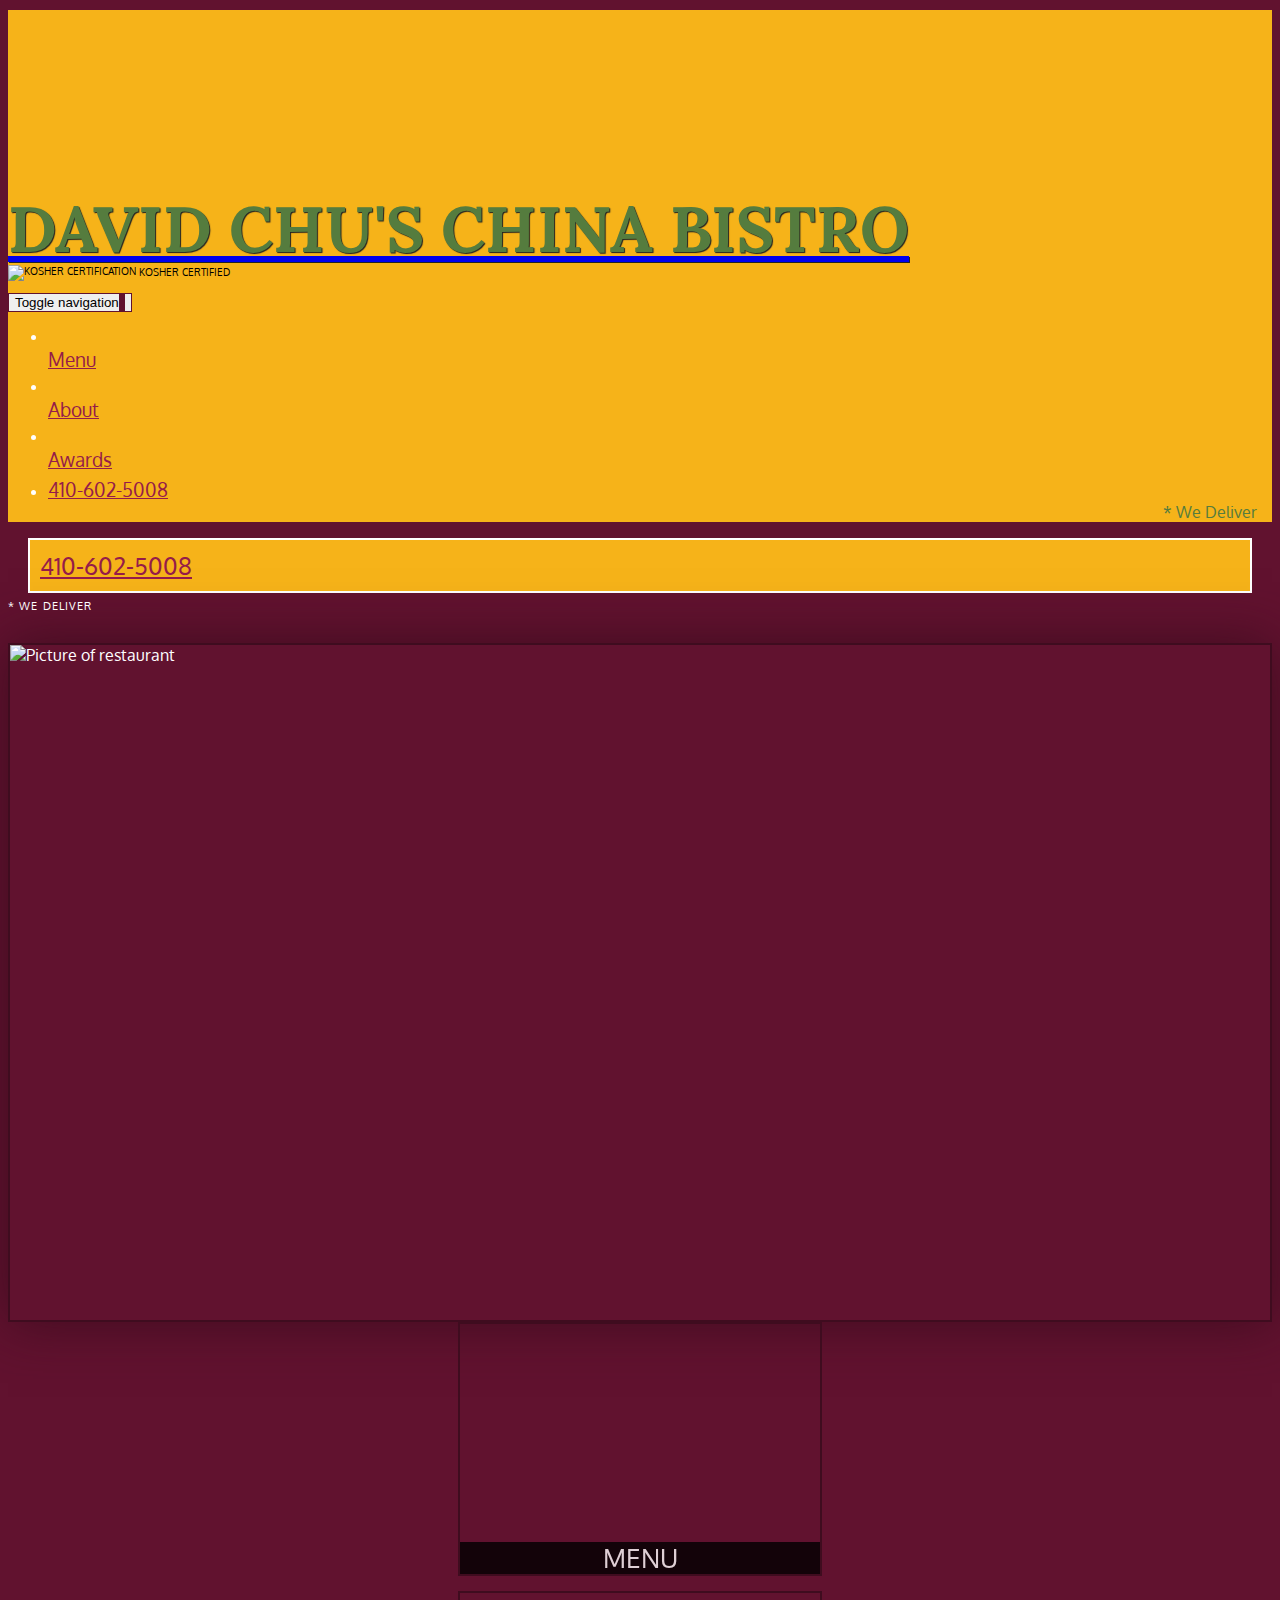
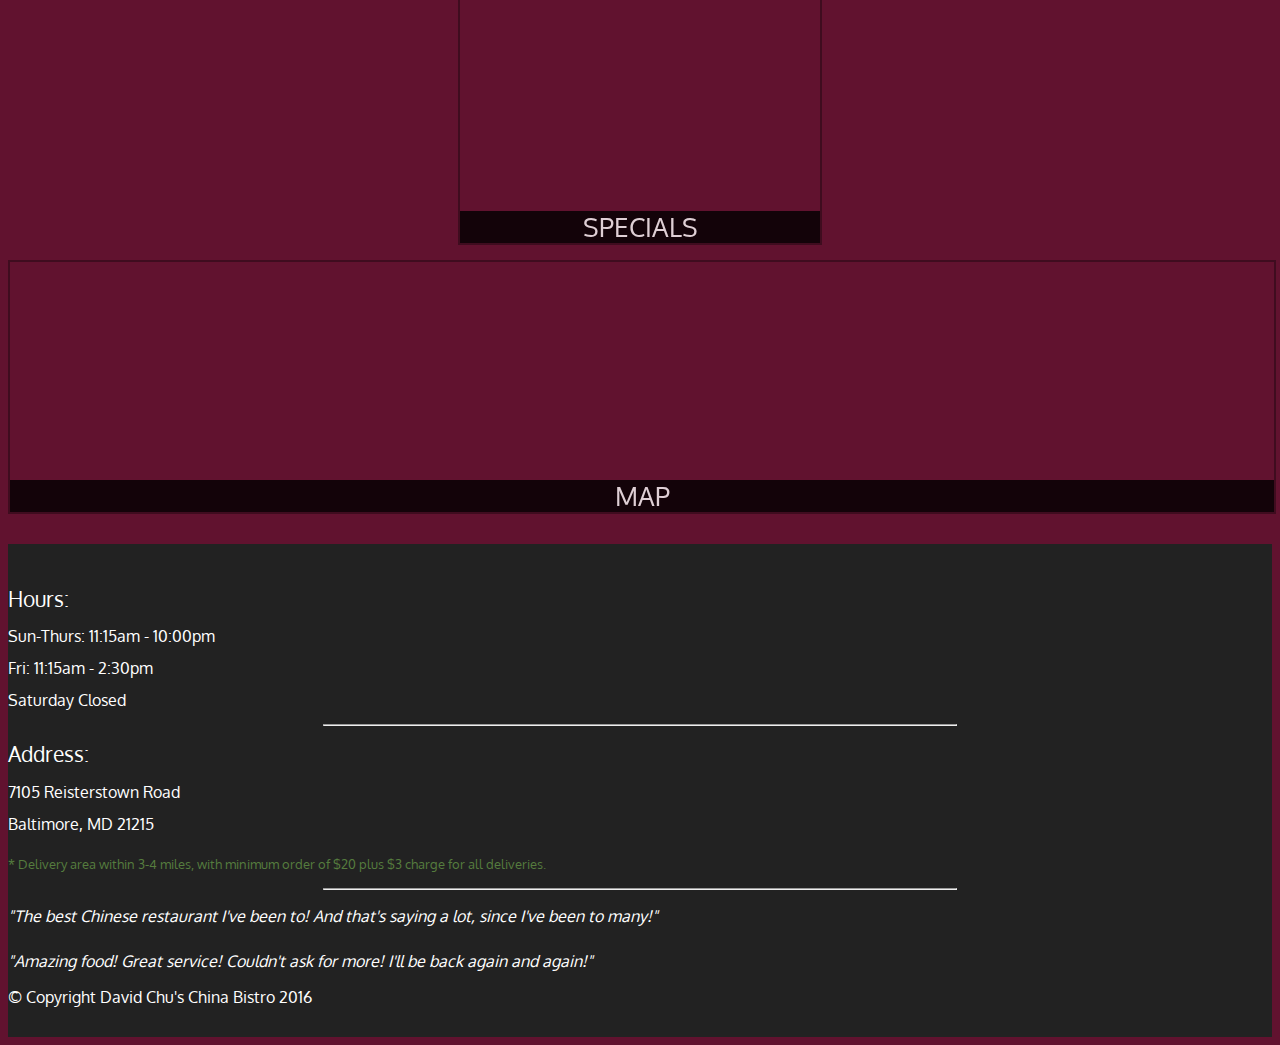
==== examples/Lecture36/before/index.html @ c50a40b7 "all" ====
<!doctype html>
<html lang="en">
  <head>
    <meta charset="utf-8">
    <meta http-equiv="X-UA-Compatible" content="IE=edge">
    <meta name="viewport" content="width=device-width, initial-scale=1">
    <title>David Chu's China Bistro</title>
    <link rel="stylesheet" href="css/bootstrap.min.css">
    <link rel="stylesheet" href="css/styles.css">
    <link href='https://fonts.googleapis.com/css?family=Oxygen:400,300,700' rel='stylesheet' type='text/css'>
    <link href='https://fonts.googleapis.com/css?family=Lora' rel='stylesheet' type='text/css'>
  </head>
<body>
  <header>
    <nav id="header-nav" class="navbar navbar-default">
      <div class="container">
        <div class="navbar-header">
          <a href="index.html" class="pull-left visible-md visible-lg">
            <div id="logo-img"></div>
          </a>

          <div class="navbar-brand">
            <a href="index.html"><h1>David Chu's China Bistro</h1></a>
            <p>
              <img src="images/star-k-logo.png" alt="Kosher certification">
              <span>Kosher Certified</span>
            </p>
          </div>

          <button type="button" class="navbar-toggle collapsed" data-toggle="collapse" data-target="#collapsable-nav" aria-expanded="false">
            <span class="sr-only">Toggle navigation</span>
            <span class="icon-bar"></span>
            <span class="icon-bar"></span>
            <span class="icon-bar"></span>
          </button>
        </div>

        <div id="collapsable-nav" class="collapse navbar-collapse">
           <ul id="nav-list" class="nav navbar-nav navbar-right">
            <li>
              <a href="menu-categories.html">
                <span class="glyphicon glyphicon-cutlery"></span><br class="hidden-xs"> Menu</a>
            </li>
            <li>
              <a href="#">
                <span class="glyphicon glyphicon-info-sign"></span><br class="hidden-xs"> About</a>
            </li>
            <li>
              <a href="#">
                <span class="glyphicon glyphicon-certificate"></span><br class="hidden-xs"> Awards</a>
            </li>
            <li id="phone" class="hidden-xs">
              <a href="tel:410-602-5008">
                <span>410-602-5008</span></a><div>* We Deliver</div>
            </li>
          </ul><!-- #nav-list -->
        </div><!-- .collapse .navbar-collapse -->
      </div><!-- .container -->
    </nav><!-- #header-nav -->
  </header>

  <div id="call-btn" class="visible-xs">
    <a class="btn" href="tel:410-602-5008">
    <span class="glyphicon glyphicon-earphone"></span>
    410-602-5008
    </a>
  </div>
  <div id="xs-deliver" class="text-center visible-xs">* We Deliver</div>

  <div id="main-content" class="container">
    <div class="jumbotron">
      <img src="images/jumbotron_768.jpg" alt="Picture of restaurant" class="img-responsive visible-xs">
    </div>

    <div id="home-tiles" class="row">
      <div class="col-md-4 col-sm-6 col-xs-12">
        <a href="menu-categories.html"><div id="menu-tile"><span>menu</span></div></a>
      </div>
      <div class="col-md-4 col-sm-6 col-xs-12">
        <a href="single-category.html"><div id="specials-tile"><span>specials</span></div></a>
      </div>
      <div class="col-md-4 col-sm-12 col-xs-12">
        <a href="https://www.google.com/maps/place/David+Chu's+China+Bistro/@39.3635874,-76.7138622,17z/data=!4m6!1m3!3m2!1s0x89c81a14e7817803:0xab20a0e99daa17ea!2sDavid+Chu's+China+Bistro!3m1!1s0x89c81a14e7817803:0xab20a0e99daa17ea" target="_blank">
          <div id="map-tile">
            <iframe src="https://www.google.com/maps/embed?pb=!1m18!1m12!1m3!1d3084.675372390488!2d-76.71386218529199!3d39.3635874269356!2m3!1f0!2f0!3f0!3m2!1i1024!2i768!4f13.1!3m3!1m2!1s0x89c81a14e7817803%3A0xab20a0e99daa17ea!2sDavid+Chu&#39;s+China+Bistro!5e0!3m2!1sen!2sus!4v1452824864156" width="100%" height="250" frameborder="0" style="border:0" allowfullscreen></iframe>
            <span>map</span>
          </div>

        </a>
      </div>
    </div> <!-- End of #home file -->
  </div> <!-- End of #main content -->

   <footer class="panel-footer">
    <div class="container">
      <div class="row">
        <section id="hours" class="col-sm-4">
          <span>Hours:</span><br>
          Sun-Thurs: 11:15am - 10:00pm<br>
          Fri: 11:15am - 2:30pm<br>
          Saturday Closed
          <hr class="visible-xs">
        </section>
        <section id="address" class="col-sm-4">
          <span>Address:</span><br>
          7105 Reisterstown Road<br>
          Baltimore, MD 21215
          <p>* Delivery area within 3-4 miles, with minimum order of $20 plus $3 charge for all deliveries.</p>
          <hr class="visible-xs">
        </section>
        <section id="testimonials" class="col-sm-4">
          <p>"The best Chinese restaurant I've been to! And that's saying a lot, since I've been to many!"</p>
          <p>"Amazing food! Great service! Couldn't ask for more! I'll be back again and again!"</p>
        </section>
      </div>
      <div class="text-center">&copy; Copyright David Chu's China Bistro 2016</div>
    </div>
  </footer>

  <!-- jQuery (Bootstrap JS plugins depend on it) -->
  <script src="js/jquery-2.1.4.min.js"></script>
  <script src="js/bootstrap.min.js"></script>
  <script src="js/script.js"></script>
</body>
</html>
---- examples/Lecture36/before/css/styles.css ----
body {
  font-size: 16px;
  color: #fff;
  background-color: #61122f;
  font-family: 'Oxygen', sans-serif;
}

/** HEADER **/
#header-nav {
  background-color: #f6b319;
  border-radius: 0;
  border: 0;
}

#logo-img {
  background: url('../images/restaurant-logo_large.png') no-repeat;
  width: 150px;
  height: 150px;
  margin: 10px 15px 10px 0;
}

.navbar-brand {
  padding-top: 25px;
}

.navbar-brand h1 { /* Restaurant name */
  font-family: 'Lora', serif;
  color: #557c3e;
  font-size: 1.5em;
  text-transform: uppercase;
  font-weight: bold;
  text-shadow: 1px 1px 1px #222;
  margin-top: 0;
  margin-bottom: 0;
  line-height: .75;
}
.navbar-brand a:hover, .navbar-brand a:focus {
  text-decoration: none;
}
.navbar-brand p { /* Kosher cert */
  color: #000;
  text-transform: uppercase;
  font-size: .7em;
  margin-top: 15px;
}
.navbar-brand p span { /* Star-K */
  vertical-align: middle;
}

#nav-list {
  margin-top: 10px;
}
#nav-list a {
  color: #951C49;
  text-align: center;
}
#nav-list a:hover {
  background: #E7E7E7;
}
#nav-list a span {
  font-size: 1.8em;
}

#phone {
  margin-top: 5px;
}
#phone a { /* Phone number */
  text-align: right;
  padding-bottom: 0;
}
#phone div { /* We Deliver */
  color: #557c3e;
  text-align: right;
  padding-right: 15px;
}

.navbar-header button.navbar-toggle, .navbar-header .icon-bar {
  border: 1px solid #61122f;
}
.navbar-header button.navbar-toggle {
  clear: both;
  margin-top: -30px;
}
/* END HEADER */

/* HOME PAGE */
.container .jumbotron {
  box-shadow: 0 0 50px #3F0C1F;
  border: 2px solid #3F0C1F;
}

#menu-tile, #specials-tile, #map-tile {
  height: 250px;
  width: 100%;
  margin-bottom: 15px;
  position: relative;
  border: 2px solid #3F0C1F;
  overflow: hidden;
}
#menu-tile:hover, #specials-tile:hover, #map-tile:hover {
  box-shadow: 0 1px 5px 1px #cccccc;
}

#menu-tile {
  background: url('../images/menu-tile.jpg') no-repeat;
  background-position: center;
}
#specials-tile {
  background: url('../images/specials-tile.jpg') no-repeat;
  background-position: center;
}

#menu-tile span, #specials-tile span, #map-tile span {
  position: absolute;
  bottom: 0;
  right: 0;
  width: 100%;
  text-align: center;
  font-size: 1.6em;
  text-transform: uppercase;
  background-color: #000;
  color: #fff;
  opacity: .8;
}

/* END HOME PAGE */

/********** Large devices only **********/
@media (min-width: 1200px) {
  .container .jumbotron {
    background: url('../images/jumbotron_1200.jpg') no-repeat;
    height: 675px;
  }
}

/********** Medium devices only **********/
@media (min-width: 992px) and (max-width: 1199px) {
  /* Header */
  #logo-img {
    background: url('../images/restaurant-logo_medium.png') no-repeat;
    width: 100px;
    height: 100px;
    margin: 5px 5px 5px 0;
  }
  /* End Header */

  /* Home Page */
  .container .jumbotron {
    background: url('../images/jumbotron_992.jpg') no-repeat;
    height: 558px;
  }
  /* End Home Page */
}

/********** Small devices only **********/
@media (min-width: 768px) and (max-width: 991px) {
  /* Home Page */
  .container .jumbotron {
    background: url('../images/jumbotron_768.jpg') no-repeat;
    height: 432px;
  }
  /* End Home Page */

}

/********** Extra small devices only **********/
@media (max-width: 767px) {
  /* Header */
  .navbar-brand {
    padding-top: 10px;
    height: 80px;
  }
  .panel-footer section {
    margin-bottom: 30px;
    text-align: center;
  }
}
  .navbar-brand h1 { /* Restaurant name */
    padding-top: 10px;
    font-size: 5vw; /* 1vw = 1% of viewport width */
  }
  .navbar-brand p { /* Kosher cert */
    font-size: .6em;
    margin-top: 12px;
  }
  .navbar-brand p img { /* Star-K */
    height: 20px;
  }

  #collapsable-nav a { /* Collapsed nav menu text */
    font-size: 1.2em;
  }
  #collapsable-nav a span { /* Collapsed nav menu glyph */
    font-size: 1em;
    margin-right: 5px;
  }

  #call-btn > a {
    font-size: 1.5em;
    display: block;
    margin: 0 20px;
    padding: 10px;
    border: 2px solid #fff;
    background-color: #f6b319;
    color: #951c49;
  }
  #xs-deliver {
    margin-top: 5px;
    font-size: .7em;
    letter-spacing: .1em;
    text-transform: uppercase;
  }
  /* End Header */

 /* Footer */
 
 .panel-footer {
    margin-top: 30px;
    padding-top: 35px;
    padding-bottom: 30px;
    background-color: #222;
    border-top: 0;

  } 

 

  #hours, #address {
    line-height: 2;
  }
  
  #hours > span, #address > span {
    font-size: 1.3em;
  }


  #address p {
    color: #557c3e;
    font-size: .8em;
    line-height: 1.8;
  }

  #testimonials {
    font-style: italic;
  }
  #testimonials p:nth-child(2) {
    margin-top: 25px;
  }
 .panel-footer section hr {
    width: 50%;
  }

  /* End Footer */

  /* Home Page */
  .container .jumbotron {
    margin-top: 30px;
    padding: 0;
  }

  #menu-tile, #specials-tile {
    width: 360px;
    margin: 0 auto 15px;
  }





/********** Super extra small devices Only :-) (e.g., iPhone 4) **********/
@media (max-width: 479px) {
  /* Header */
  .navbar-brand h1 { /* Restaurant name */
    padding-top: 5px;
    font-size: 6vw;
  }
  /* End Header */
  
  /* Home page */
  #menu-tile, #specials-tile {
    width: 280px;
    margin: 0 auto 15px;
  }

}
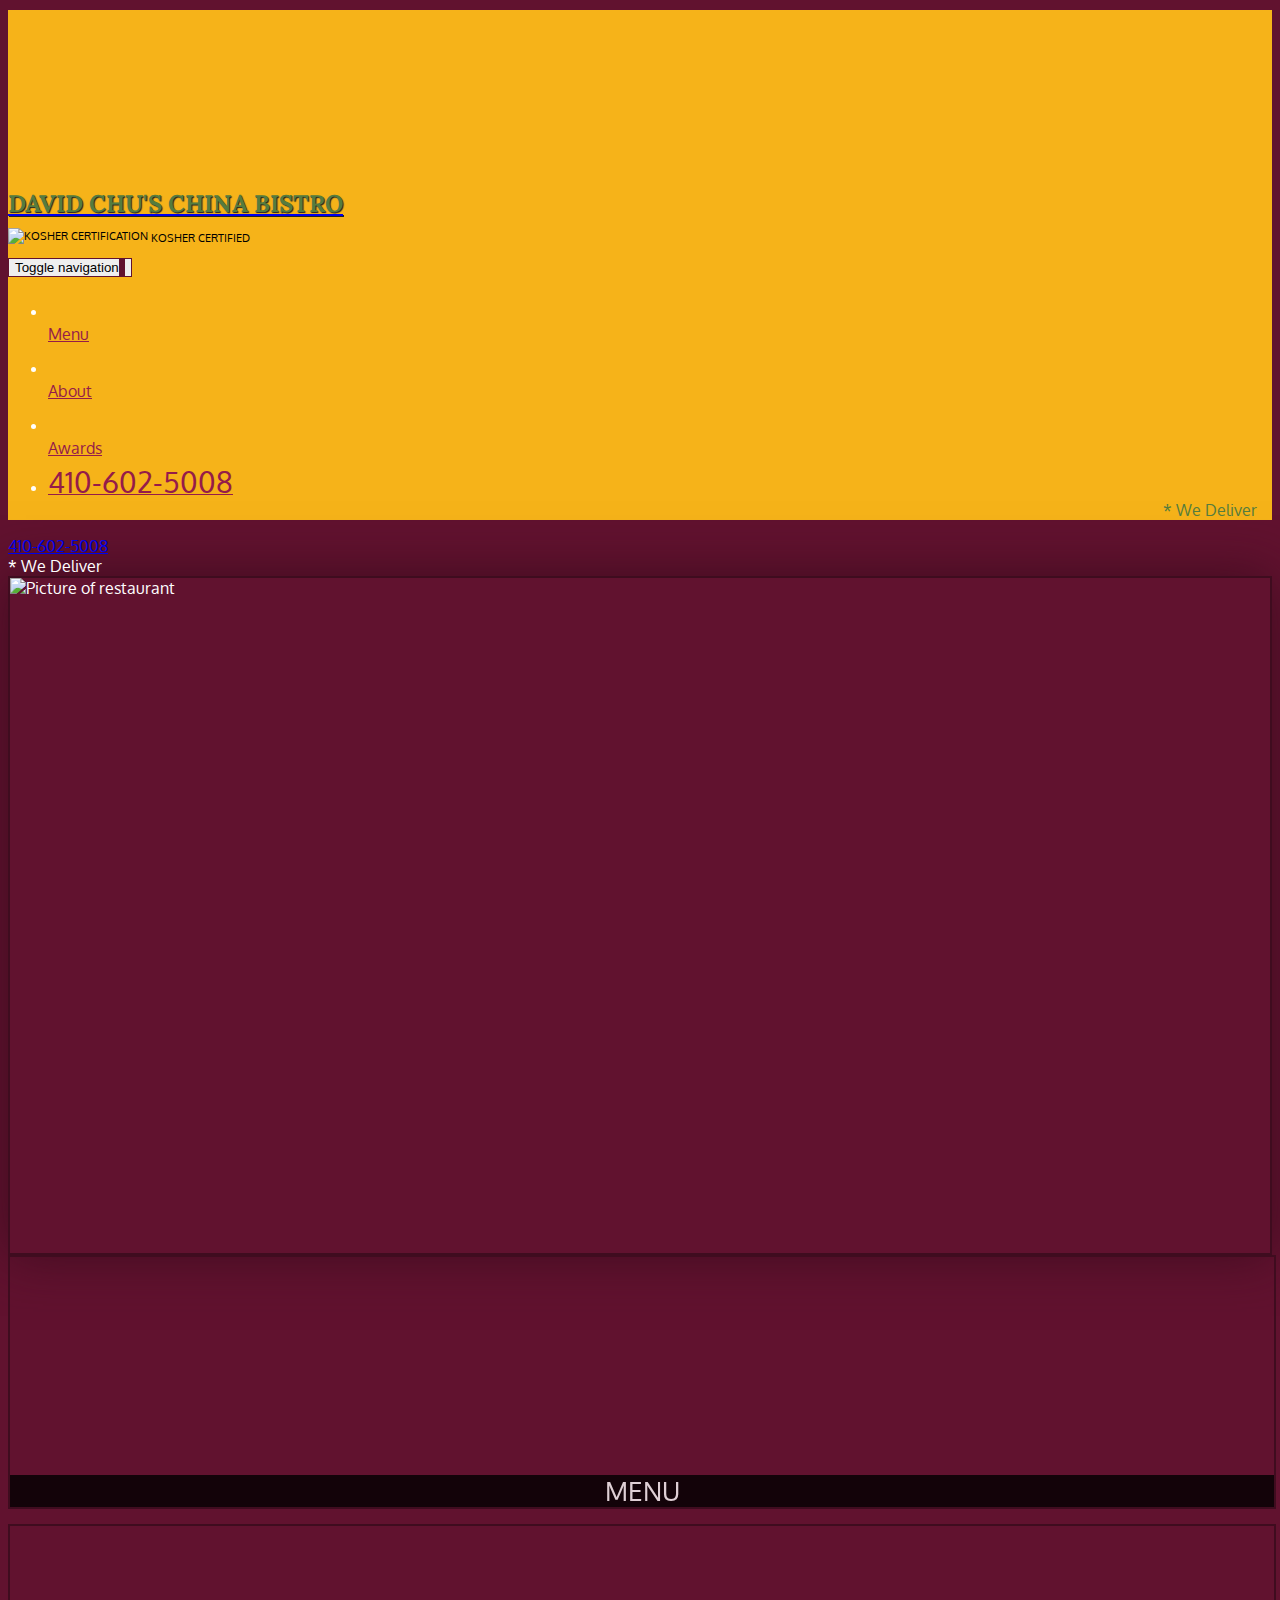
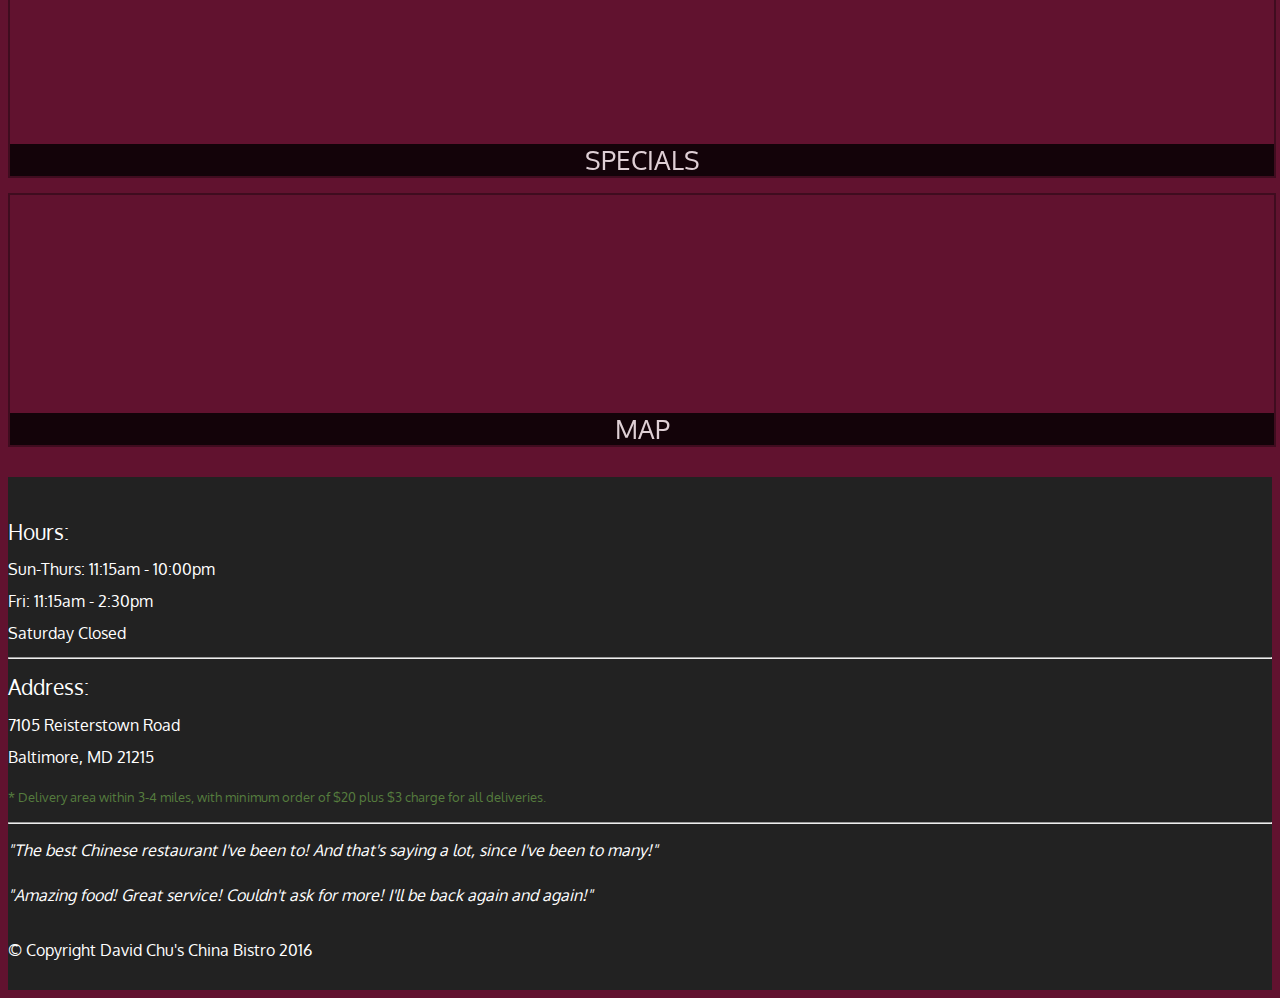
==== commit 58090b2f: "фдд" ====
--- a/examples/Lecture36/before/index.html
+++ b/examples/Lecture36/before/index.html
@@ -4,7 +4,7 @@
     <meta charset="utf-8">
     <meta http-equiv="X-UA-Compatible" content="IE=edge">
     <meta name="viewport" content="width=device-width, initial-scale=1">
-    <title>David Chu's China Bistro</title>
+    <title>David Chu's China Bistro </title>
     <link rel="stylesheet" href="css/bootstrap.min.css">
     <link rel="stylesheet" href="css/styles.css">
     <link href='https://fonts.googleapis.com/css?family=Oxygen:400,300,700' rel='stylesheet' type='text/css'>
--- a/examples/Lecture36/before/css/styles.css
+++ b/examples/Lecture36/before/css/styles.css
@@ -82,6 +82,37 @@
   margin-top: -30px;
 }
 /* END HEADER */
+
+/* FOOTER */
+.panel-footer {
+  margin-top: 30px;
+  padding-top: 35px;
+  padding-bottom: 30px;
+  background-color: #222;
+  border-top: 0;
+}
+.panel-footer div.row {
+  margin-bottom: 35px;
+}
+#hours, #address {
+  line-height: 2;
+}
+#hours > span, #address > span {
+  font-size: 1.3em;
+}
+#address p {
+  color: #557c3e;
+  font-size: .8em;
+  line-height: 1.8;
+}
+#testimonials {
+  font-style: italic;
+}
+#testimonials p:nth-child(2) {
+  margin-top: 25px;
+}
+/* END FOOTER */
+
 
 /* HOME PAGE */
 .container .jumbotron {
@@ -174,7 +205,7 @@
     margin-bottom: 30px;
     text-align: center;
   }
-}
+
   .navbar-brand h1 { /* Restaurant name */
     padding-top: 10px;
     font-size: 5vw; /* 1vw = 1% of viewport width */
@@ -213,43 +244,16 @@
   /* End Header */
 
  /* Footer */
- 
- .panel-footer {
-    margin-top: 30px;
-    padding-top: 35px;
-    padding-bottom: 30px;
-    background-color: #222;
-    border-top: 0;
-
-  } 
-
- 
-
-  #hours, #address {
-    line-height: 2;
-  }
-  
-  #hours > span, #address > span {
-    font-size: 1.3em;
-  }
-
-
-  #address p {
-    color: #557c3e;
-    font-size: .8em;
-    line-height: 1.8;
-  }
-
-  #testimonials {
-    font-style: italic;
-  }
-  #testimonials p:nth-child(2) {
-    margin-top: 25px;
-  }
- .panel-footer section hr {
+  .panel-footer section {
+    margin-bottom: 30px;
+    text-align: center;
+  }
+  .panel-footer section:nth-child(3) {
+    margin-bottom: 0; /* margin already exists on the whole row */
+  }
+  .panel-footer section hr {
     width: 50%;
   }
-
   /* End Footer */
 
   /* Home Page */
@@ -263,7 +267,7 @@
     margin: 0 auto 15px;
   }
 
-
+}
 
 
 
